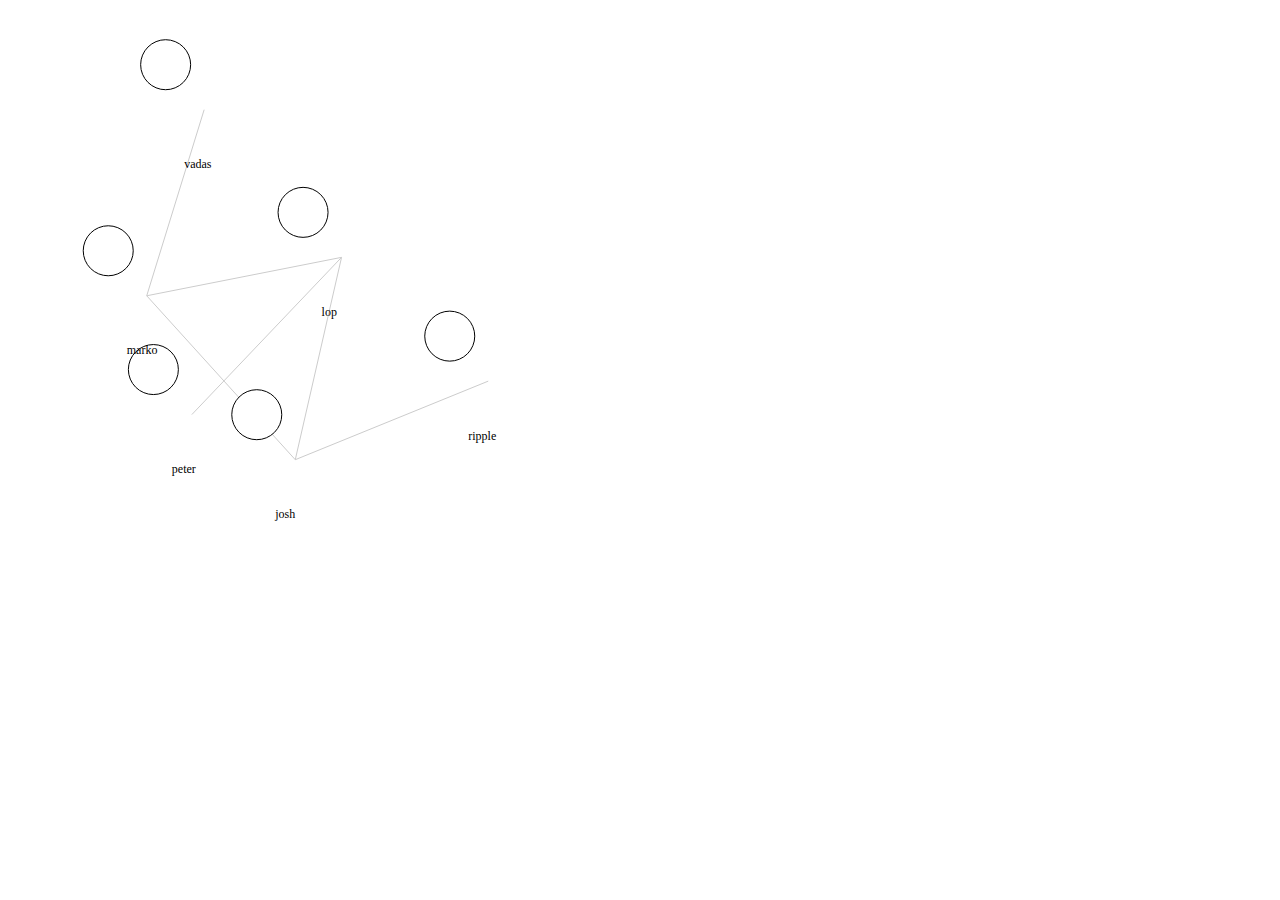
==== index.html @ bc7c5b3a "add file" ====
<!DOCTYPE html>
<html>
	<head>
		<meta charset="utf-8" />
		<title>关系图</title>
		<link rel="stylesheet" type="text/css" href="css/index.css"/>
	</head>
	<body>  
		<script src="lib/d3.v3.min.js" charset="utf-8"></script>  
		<script src="js/index.js" charset="utf-8"></script>  
    </body>  
</html>
---- css/index.css ----
.nodetext {
	font-size: 12px ;
	font-family: SimSun;
	fill:#000000;
}

.linetext {
	font-size: 12px ;
	font-family: SimSun;
	fill:#0000FF;
	fill-opacity:0.0;
}
.point{
	fill: white;
	stroke: black;
}
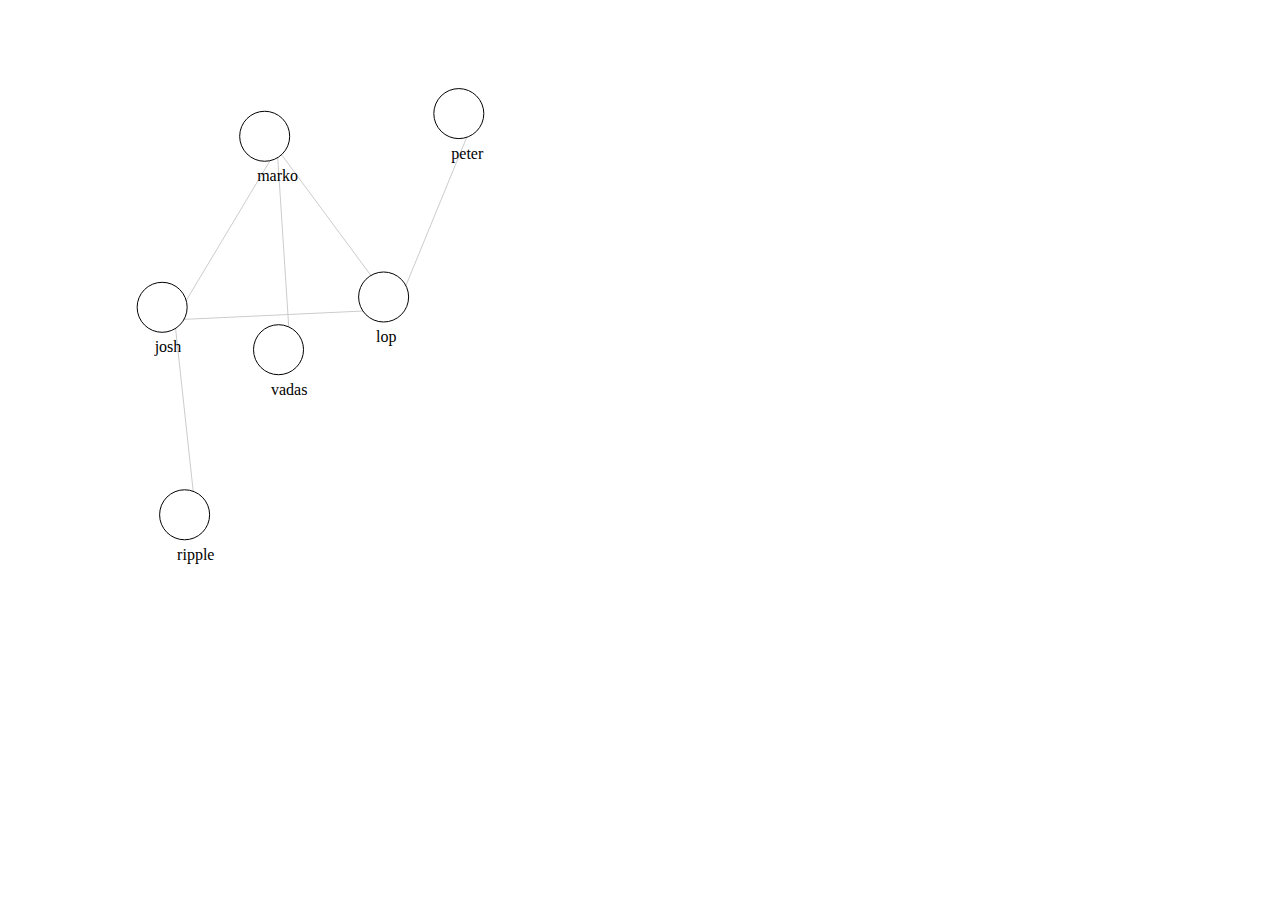
==== commit e4ad94dd: "方变圆" ====
--- a/index.html
+++ b/index.html
@@ -6,7 +6,9 @@
 		<link rel="stylesheet" type="text/css" href="css/index.css"/>
 	</head>
 	<body>  
+		<svg id="relation_map" class="main-map"></svg>
 		<script src="lib/d3.v3.min.js" charset="utf-8"></script>  
+		<script src="lib/jquery.min.js" charset="utf-8"></script>
 		<script src="js/index.js" charset="utf-8"></script>  
     </body>  
 </html>
--- a/css/index.css
+++ b/css/index.css
@@ -1,16 +1,22 @@
-.nodetext {
+.main-map{
+	width: 600px;
+	height: 600px;
+}
+.point{
+	fill: white;
+	stroke: black;
+}
+.point-text {
 	font-size: 12px ;
 	font-family: SimSun;
-	fill:#000000;
+	fill:#000;
 }
-
-.linetext {
+.line{
+	stroke: #ccc;
+}
+.line-text {
 	font-size: 12px ;
 	font-family: SimSun;
 	fill:#0000FF;
 	fill-opacity:0.0;
 }
-.point{
-	fill: white;
-	stroke: black;
-}
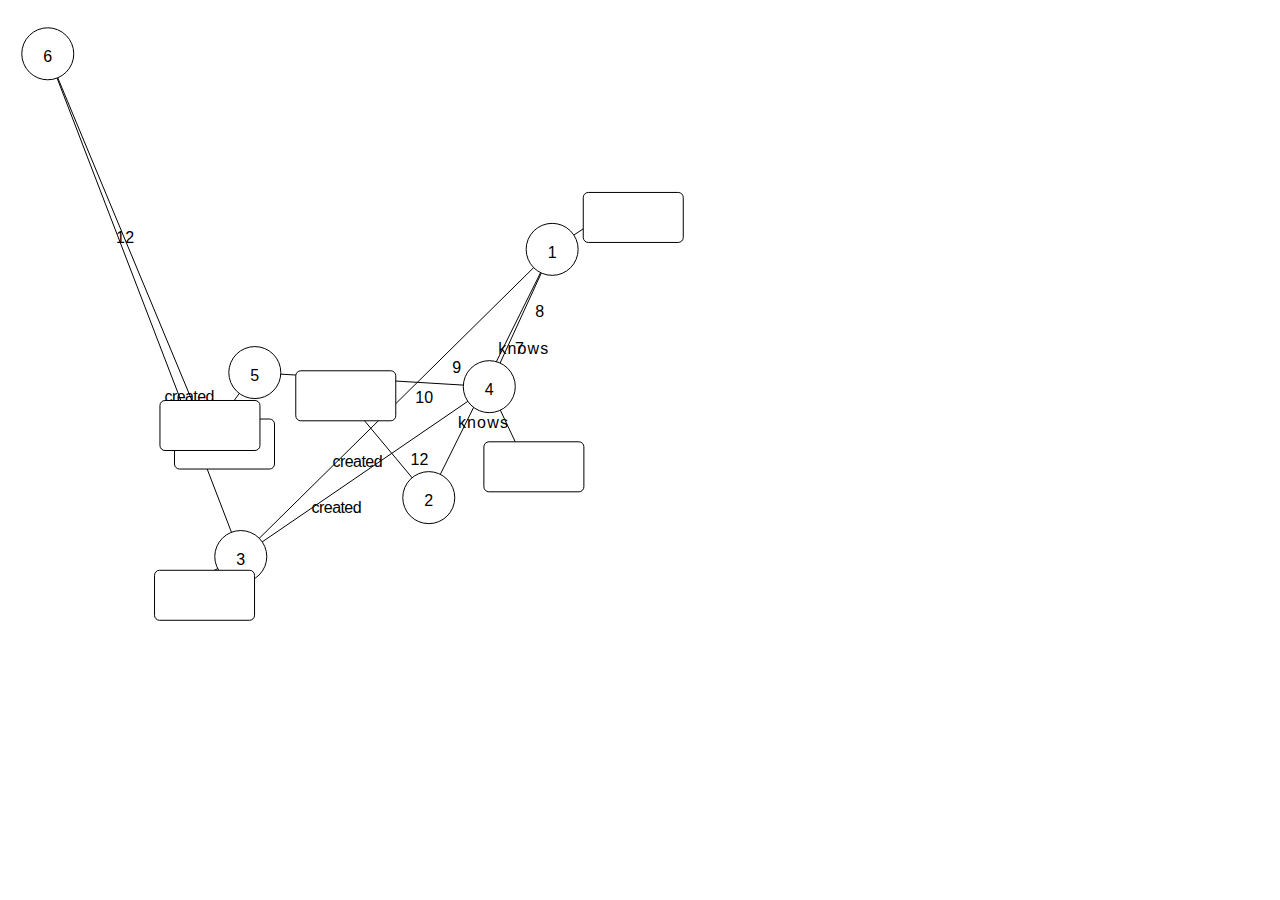
==== commit bb4684de: "属性做为节点demo" ====
--- a/index.html
+++ b/index.html
@@ -6,7 +6,7 @@
 		<link rel="stylesheet" type="text/css" href="css/index.css"/>
 	</head>
 	<body>  
-		<svg id="relation_map" class="main-map"></svg>
+		<svg id="relation_chart" class="main-chart"></svg>
 		<script src="lib/d3.v3.min.js" charset="utf-8"></script>  
 		<script src="lib/jquery.min.js" charset="utf-8"></script>
 		<script src="js/index.js" charset="utf-8"></script>  
--- a/css/index.css
+++ b/css/index.css
@@ -1,22 +1,27 @@
-.main-map{
-	width: 600px;
-	height: 600px;
+body text{
+	font: caption;
 }
-.point{
+.main-chart{
+	width: 800px;
+	height: 750px;
+}
+.node-point{
 	fill: white;
 	stroke: black;
 }
-.point-text {
-	font-size: 12px ;
-	font-family: SimSun;
-	fill:#000;
+.node-text {
+	fill: black;
 }
-.line{
-	stroke: #ccc;
+.node-attr-rect{
+	fill: white;
+	stroke: black;
 }
-.line-text {
-	font-size: 12px ;
-	font-family: SimSun;
-	fill:#0000FF;
-	fill-opacity:0.0;
+.link-line{
+	stroke: black;
 }
+.link-text,.link-value {
+	fill: black;
+}
+.link-text-box{
+	fill: white;
+}
